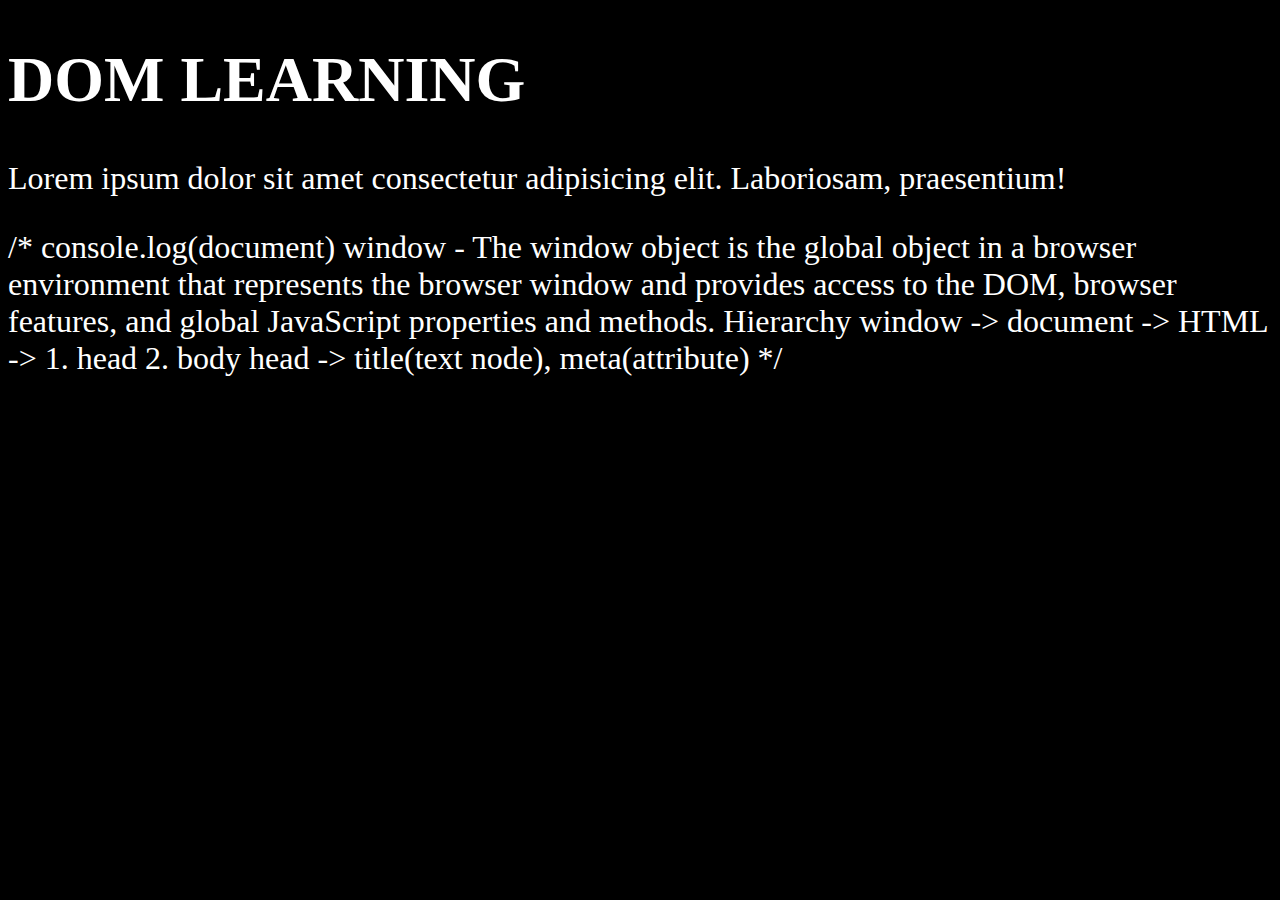
==== 06_DOM/index.html @ 9f6b3a6d "DOM Manipulation" ====
<!DOCTYPE html>
<html lang="en">
<head>
    <meta charset="UTF-8">
    <meta name="viewport" content="width=device-width, initial-scale=1.0">
    <title>DOM Manipulation</title>
    <style>
        .bg-black{
            background-color: black;
            color: #fff;
            font-size: 2rem;
        }
    </style>
</head>
<body class="bg-black">
    <div>
        <h1 class="heading">DOM LEARNING</h1>
        <p>Lorem ipsum dolor sit amet consectetur adipisicing elit. Laboriosam, praesentium!</p>
    </div>
</body>
</html>

/* console.log(document) 
window - The window object is the global object in a browser environment that represents the browser window and provides access to the DOM, browser features, and global JavaScript properties and methods.

Hierarchy
window -> document -> HTML -> 1. head 2. body 
head -> title(text node), meta(attribute) */
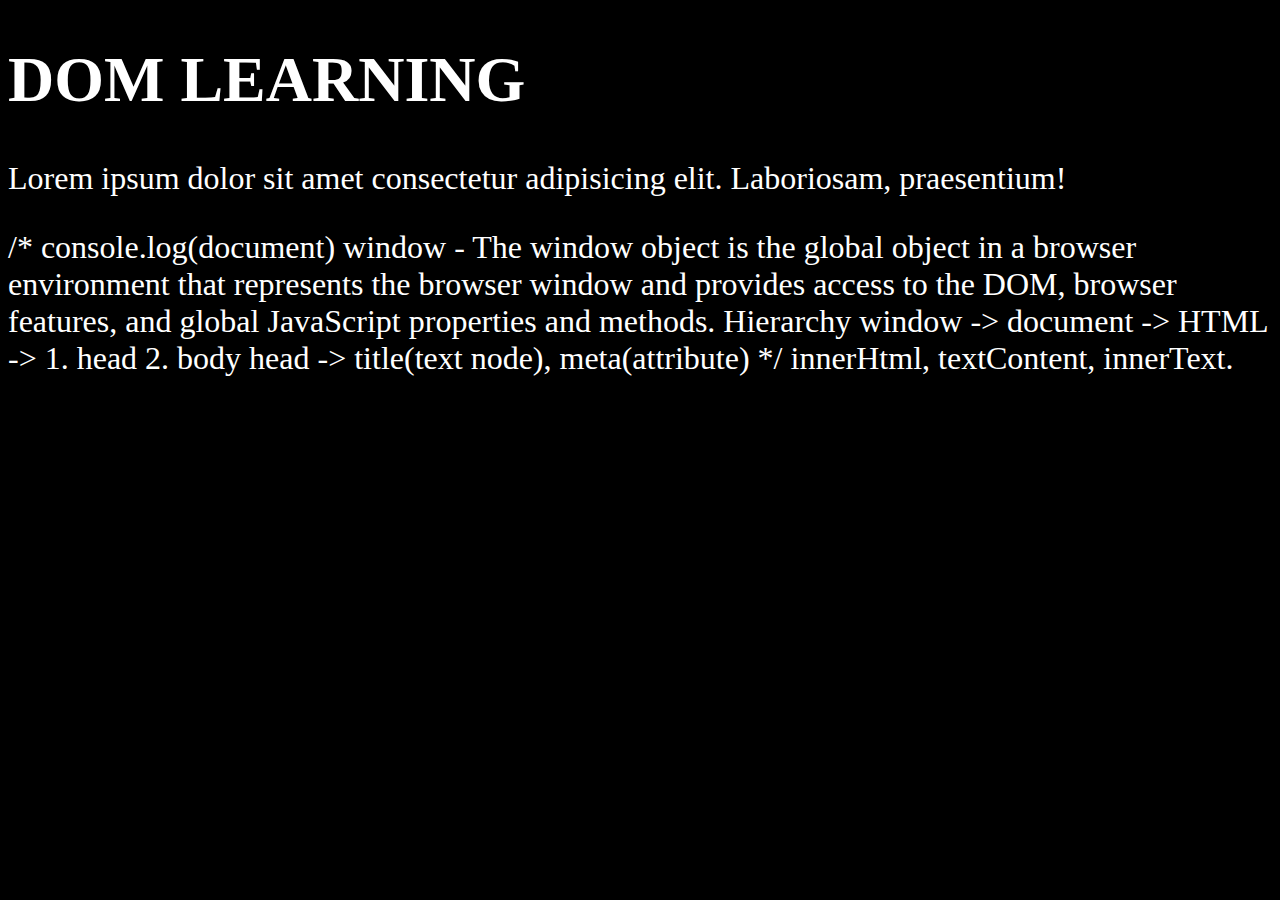
==== commit 27aea022: "querySelector" ====
--- a/06_DOM/index.html
+++ b/06_DOM/index.html
@@ -25,4 +25,6 @@
 
 Hierarchy
 window -> document -> HTML -> 1. head 2. body 
-head -> title(text node), meta(attribute) */+head -> title(text node), meta(attribute) */
+
+innerHtml, textContent, innerText.